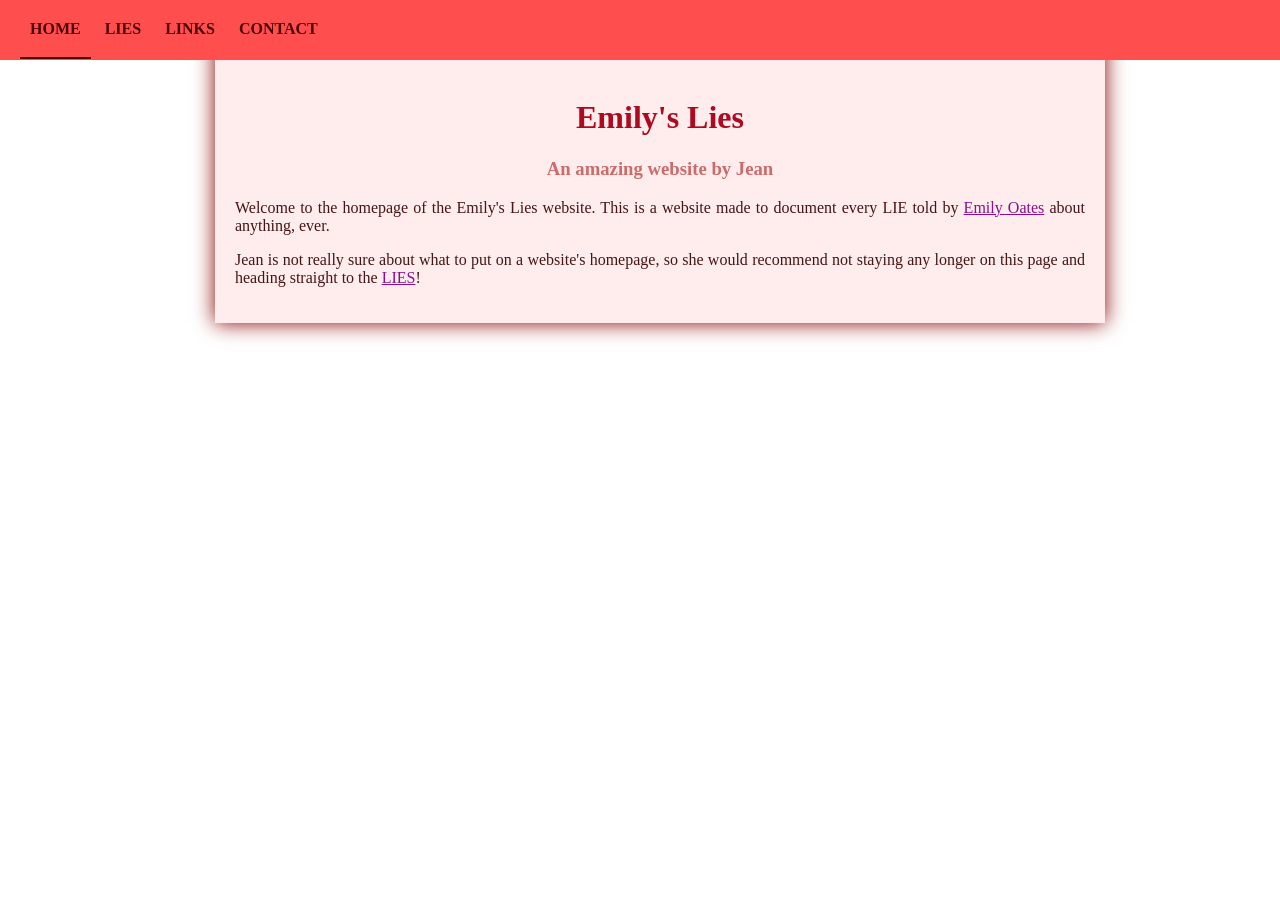
==== index.html @ 0fb1f273 "Update index.html" ====
<!DOCTYPE HTML>
    
    <html>
        <head>
            <meta charset="utf-8">
            <title>Emily's Lies</title>
            <link rel="stylesheet" href="emily-s_lies_stylesheet.css"/>
        </head>
        <body>
             <div class="page-links">
                <a class="page-links page-links-selected" href="emily-s_lies_index.html"><b>HOME</b></a>
                <a class="page-links" href="emily-s_lies_lies.html"><b>LIES</b></a>
                <a class="page-links" href="emily-s_lies_links.html"><b>LINKS</b></a>
                <a class="page-links" href="emily-s_lies_contact.html"><b>CONTACT</b></a>
            </div>
            <div class="main">
                <h1>Emily's Lies</h1>
                <h3>An amazing website by Jean</h3>
                <p>Welcome to the homepage of the Emily's Lies website. This is a website made to document every LIE told by <a class="in-text-link" href="emily-s_lies_emily.html">Emily Oates</a> about anything, ever.</p>
                <p>Jean is not really sure about what to put on a website's homepage, so she would recommend not staying any longer on this page and heading straight to the <a class="in-text-link" href="emily-s_lies_lies.html">LIES</a>!</p>
            </div>
        </body>
        
        
    </html>
---- emily-s_lies_stylesheet.css ----
h1 {
    text-align: center;
    color: #ad0a20;
}

h3 {
    text-align: center;
    color: #cb6b6b;
}

p {
    text-align: justify;
    color: #461515;
}
div.page-links {
    background-color: #ff4e4e;
    right: 0;
    left: 0;
    position: fixed;
    max-width: 100%;
    top: 0;
    height: 40px;
    padding-top: 20px;
    padding-left: 20px;
}

a.page-links {
    color: #4e0000;
    text-decoration: none;
    display: inline;
    padding: 20px 10px 20px 10px;
}

a.page-links:hover, a.page-links-selected {
    border-bottom: 2px solid #4e0000;
}


div.main {
    padding: 70px 20px 20px 20px;
    width: min(850px, 100%);
    max-width: 100%;
    background-color: #ffecec;
    margin-left: max(0px, calc((100% - 850px) / 2));
    box-shadow: 0px 0 20px darkred;
}

p.important {
    color: #b7146b;
}

p.lies-list {
    color: #2f0b0b;
    font-style: italic;
}

a.in-text-link {
    color: #8b0e90;
}

a.in-text-link:hover {
    color: #f700ff;
}

a.in-text-link:active {
    color: #7700ff;
}
span {
    color: #cb6b6b;
    display: block;
}

div.inner-dropdown {
    display: none;
}

div.show {
    display: contents;
}

a.dropdown-button {
    color: #461515;
}

video {
    max-width: 100%;
}
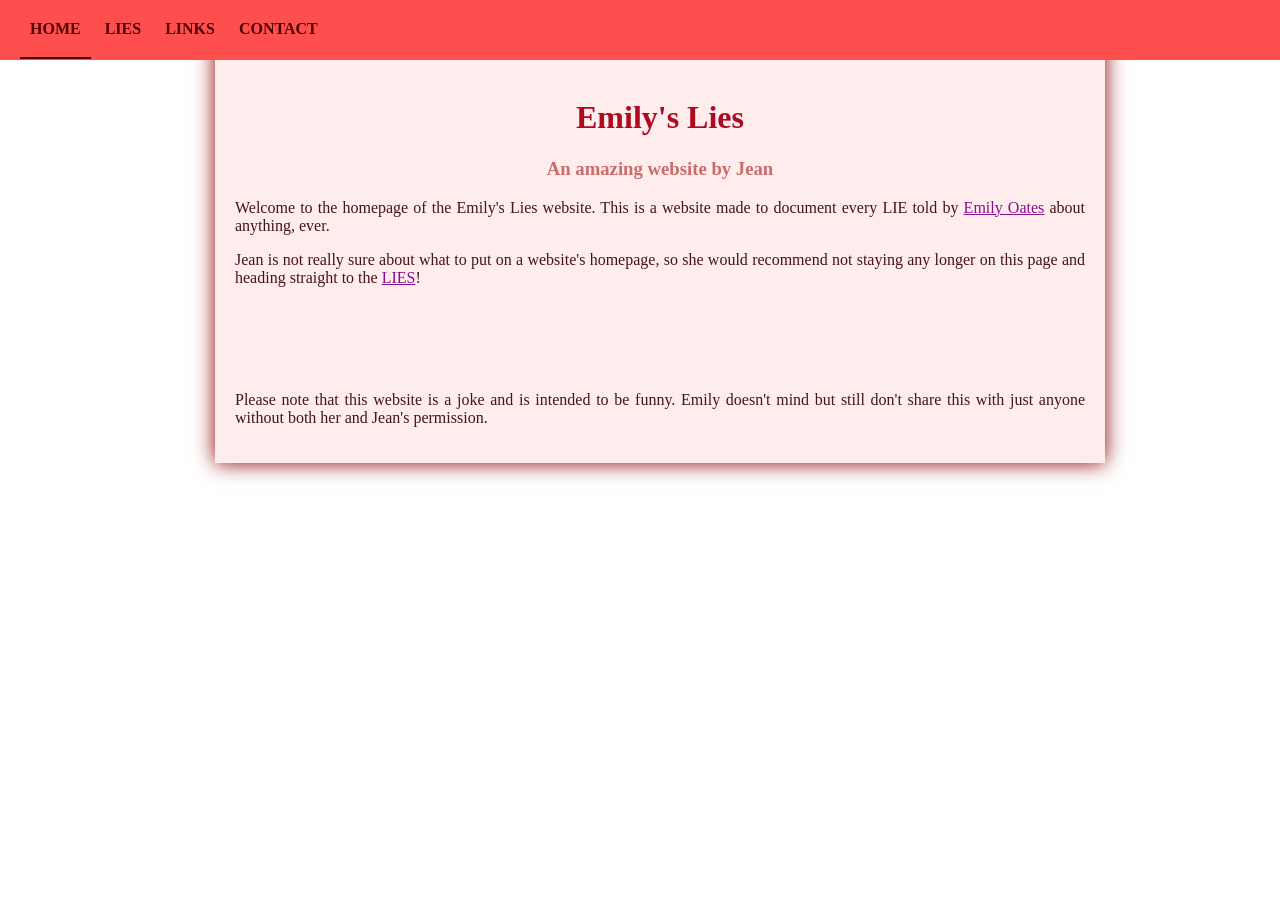
==== commit c5494abc: "Update index.html" ====
--- a/index.html
+++ b/index.html
@@ -18,6 +18,7 @@
                 <h3>An amazing website by Jean</h3>
                 <p>Welcome to the homepage of the Emily's Lies website. This is a website made to document every LIE told by <a class="in-text-link" href="emily-s_lies_emily.html">Emily Oates</a> about anything, ever.</p>
                 <p>Jean is not really sure about what to put on a website's homepage, so she would recommend not staying any longer on this page and heading straight to the <a class="in-text-link" href="emily-s_lies_lies.html">LIES</a>!</p>
+                <br><br><br><br><p>Please note that this website is a joke and is intended to be funny. Emily doesn't mind but still don't share this with just anyone without both her and Jean's permission.</p>
             </div>
         </body>
         
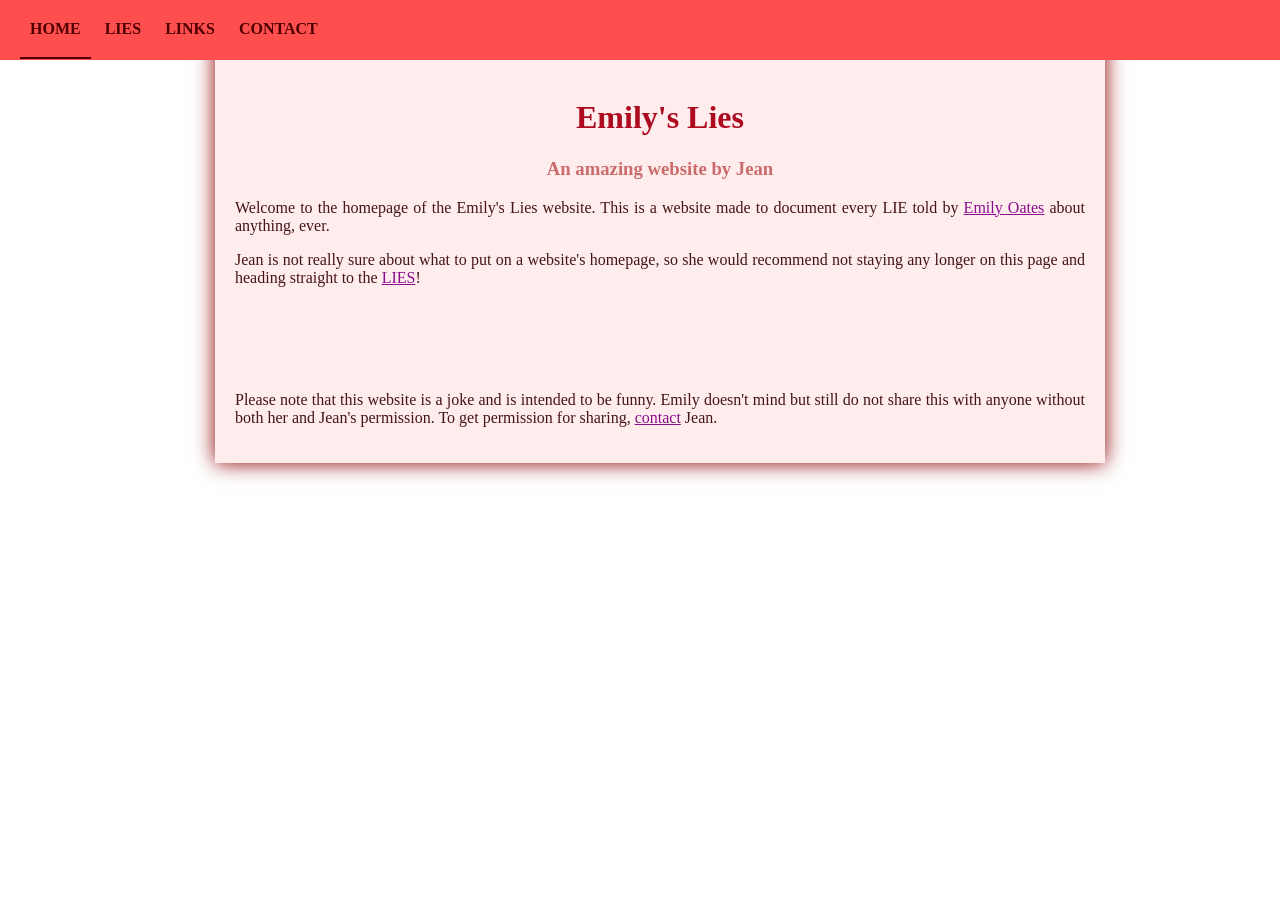
==== commit 32d61825: "Update index.html" ====
--- a/index.html
+++ b/index.html
@@ -8,7 +8,7 @@
         </head>
         <body>
              <div class="page-links">
-                <a class="page-links page-links-selected" href="emily-s_lies_index.html"><b>HOME</b></a>
+                <a class="page-links page-links-selected" href="index.html"><b>HOME</b></a>
                 <a class="page-links" href="emily-s_lies_lies.html"><b>LIES</b></a>
                 <a class="page-links" href="emily-s_lies_links.html"><b>LINKS</b></a>
                 <a class="page-links" href="emily-s_lies_contact.html"><b>CONTACT</b></a>
@@ -18,7 +18,7 @@
                 <h3>An amazing website by Jean</h3>
                 <p>Welcome to the homepage of the Emily's Lies website. This is a website made to document every LIE told by <a class="in-text-link" href="emily-s_lies_emily.html">Emily Oates</a> about anything, ever.</p>
                 <p>Jean is not really sure about what to put on a website's homepage, so she would recommend not staying any longer on this page and heading straight to the <a class="in-text-link" href="emily-s_lies_lies.html">LIES</a>!</p>
-                <br><br><br><br><p>Please note that this website is a joke and is intended to be funny. Emily doesn't mind but still don't share this with just anyone without both her and Jean's permission.</p>
+                <br><br><br><br><p class="footer-text">Please note that this website is a joke and is intended to be funny. Emily doesn't mind but still do not share this with anyone without both her and Jean's permission. To get permission for sharing, <a class="in-text-link" href="mailto:emilyslies@outlook.com">contact</a> Jean.</p>
             </div>
         </body>
         
--- a/emily-s_lies_stylesheet.css
+++ b/emily-s_lies_stylesheet.css
@@ -84,4 +84,8 @@
 
 video {
     max-width: 100%;
-}+}
+
+body {
+    padding: 0;
+}
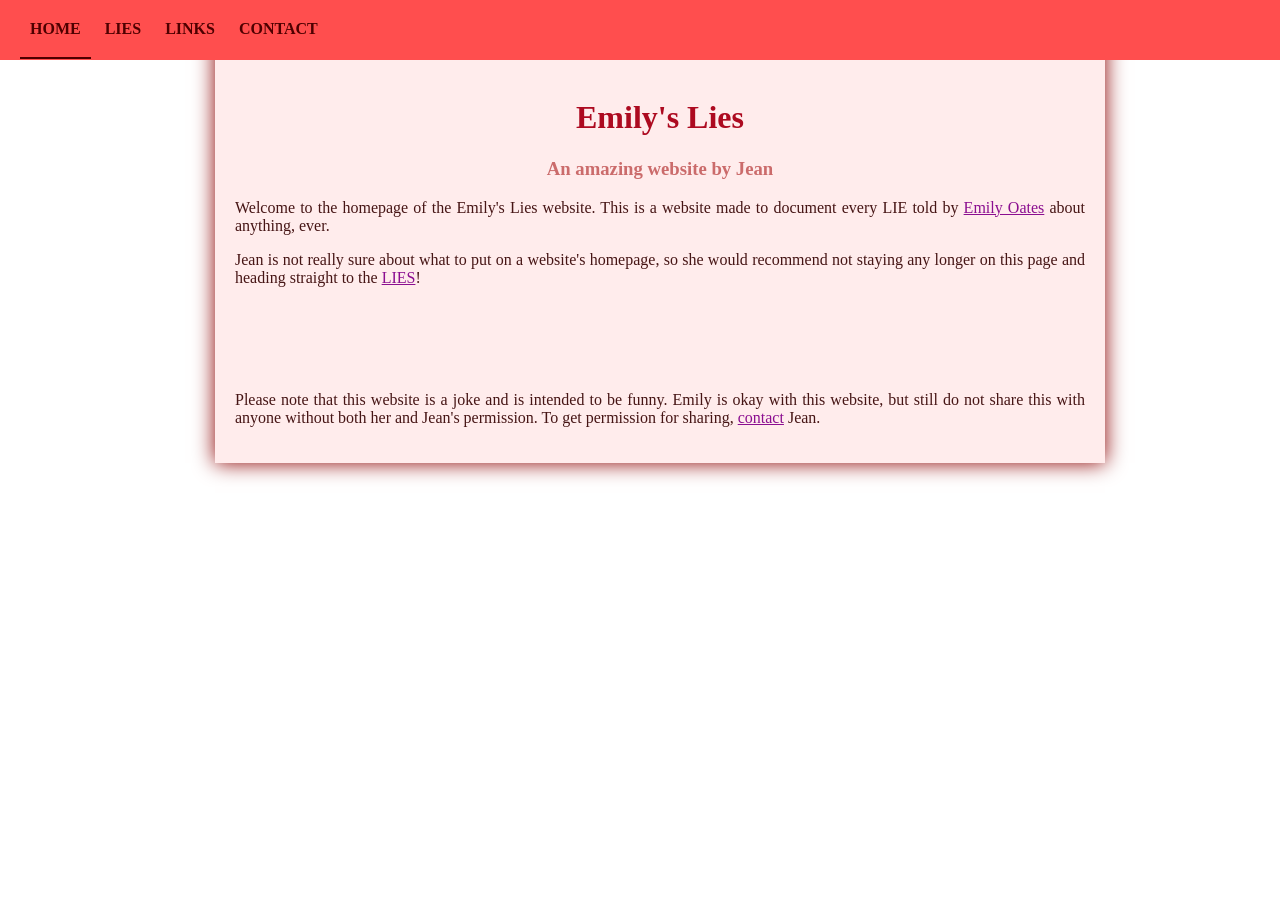
==== commit d79a5292: "Update index.html" ====
--- a/index.html
+++ b/index.html
@@ -4,6 +4,7 @@
         <head>
             <meta charset="utf-8">
             <title>Emily's Lies</title>
+            <link rel="icon" type="image/png" href="el_icon_2.png">
             <link rel="stylesheet" href="emily-s_lies_stylesheet.css"/>
         </head>
         <body>
@@ -18,7 +19,7 @@
                 <h3>An amazing website by Jean</h3>
                 <p>Welcome to the homepage of the Emily's Lies website. This is a website made to document every LIE told by <a class="in-text-link" href="emily-s_lies_emily.html">Emily Oates</a> about anything, ever.</p>
                 <p>Jean is not really sure about what to put on a website's homepage, so she would recommend not staying any longer on this page and heading straight to the <a class="in-text-link" href="emily-s_lies_lies.html">LIES</a>!</p>
-                <br><br><br><br><p class="footer-text">Please note that this website is a joke and is intended to be funny. Emily doesn't mind but still do not share this with anyone without both her and Jean's permission. To get permission for sharing, <a class="in-text-link" href="mailto:emilyslies@outlook.com">contact</a> Jean.</p>
+                <br><br><br><br><p class="footer-text">Please note that this website is a joke and is intended to be funny. Emily is okay with this website, but still do not share this with anyone without both her and Jean's permission. To get permission for sharing, <a class="in-text-link" href="mailto:emilyslies@outlook.com">contact</a> Jean.</p>
             </div>
         </body>
         
--- a/emily-s_lies_stylesheet.css
+++ b/emily-s_lies_stylesheet.css
@@ -1,3 +1,6 @@
+span.hidden {
+    display: none;
+}
 h1 {
     text-align: center;
     color: #ad0a20;
@@ -89,3 +92,15 @@
 body {
     padding: 0;
 }
+
+div.footer {
+    bottom: 0;
+    left: 0;
+    right: 0;
+    position: fixed;
+    padding-top: 20px;
+    padding-left: 20px;
+    max-width: 100%;
+    background-color: #ffabab;
+}
+    
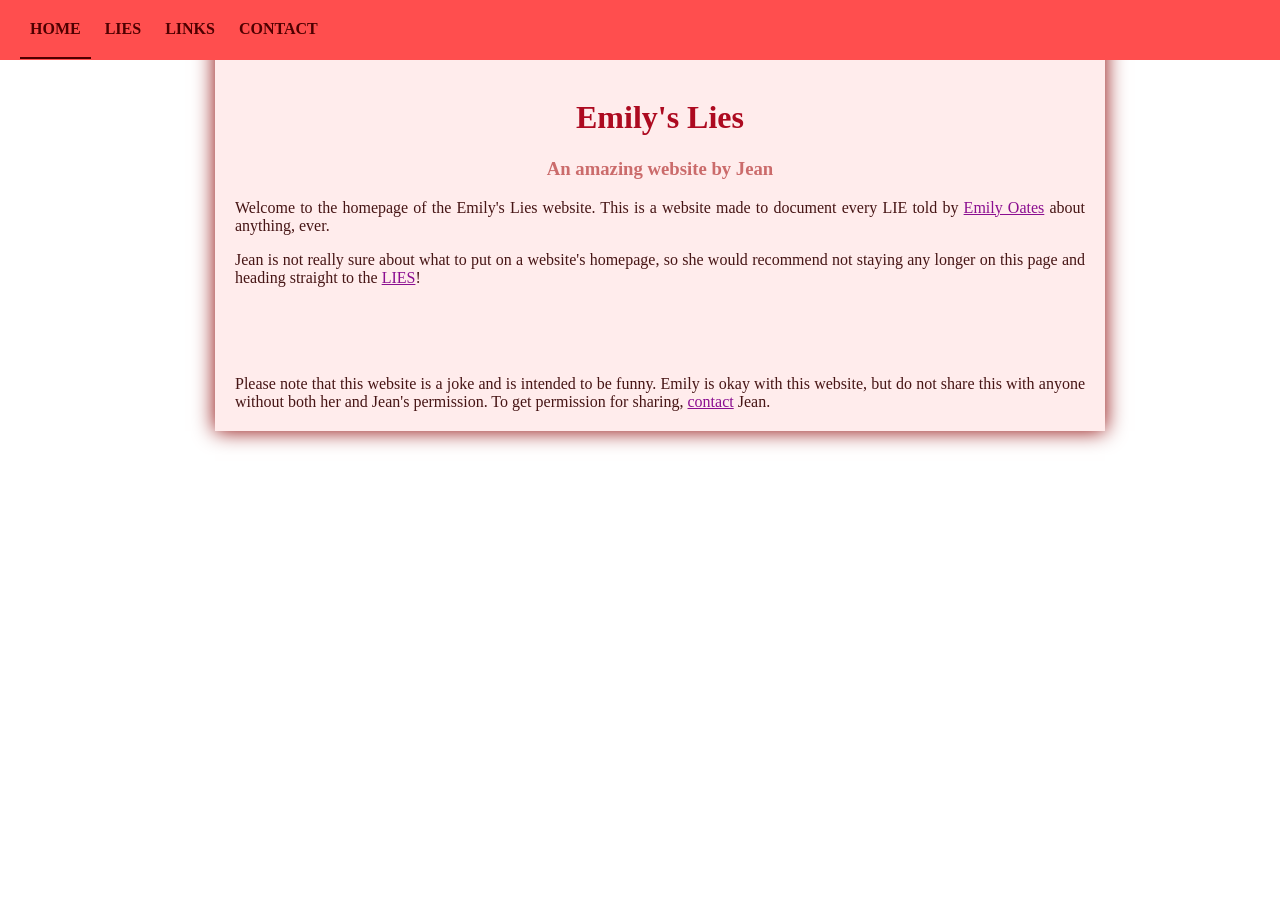
==== commit 7d0c9896: "Update index.html" ====
--- a/index.html
+++ b/index.html
@@ -19,7 +19,7 @@
                 <h3>An amazing website by Jean</h3>
                 <p>Welcome to the homepage of the Emily's Lies website. This is a website made to document every LIE told by <a class="in-text-link" href="emily-s_lies_emily.html">Emily Oates</a> about anything, ever.</p>
                 <p>Jean is not really sure about what to put on a website's homepage, so she would recommend not staying any longer on this page and heading straight to the <a class="in-text-link" href="emily-s_lies_lies.html">LIES</a>!</p>
-                <br><br><br><br><p class="footer-text">Please note that this website is a joke and is intended to be funny. Emily is okay with this website, but still do not share this with anyone without both her and Jean's permission. To get permission for sharing, <a class="in-text-link" href="mailto:emilyslies@outlook.com">contact</a> Jean.</p>
+                <br><br><br><br><p class="footer-text">Please note that this website is a joke and is intended to be funny. Emily is okay with this website, but do not share this with anyone without both her and Jean's permission. To get permission for sharing, <a class="in-text-link" href="mailto:emilyslies@outlook.com">contact</a> Jean.</p>
             </div>
         </body>
         
--- a/emily-s_lies_stylesheet.css
+++ b/emily-s_lies_stylesheet.css
@@ -98,9 +98,16 @@
     left: 0;
     right: 0;
     position: fixed;
-    padding-top: 20px;
+    padding-top: 5px;
     padding-left: 20px;
+    padding-bottom: 5px;
     max-width: 100%;
     background-color: #ffabab;
+    height: auto;
+}
+
+p.footer-text {
+    padding-top: 0;
+    margin: 0;
 }
     
